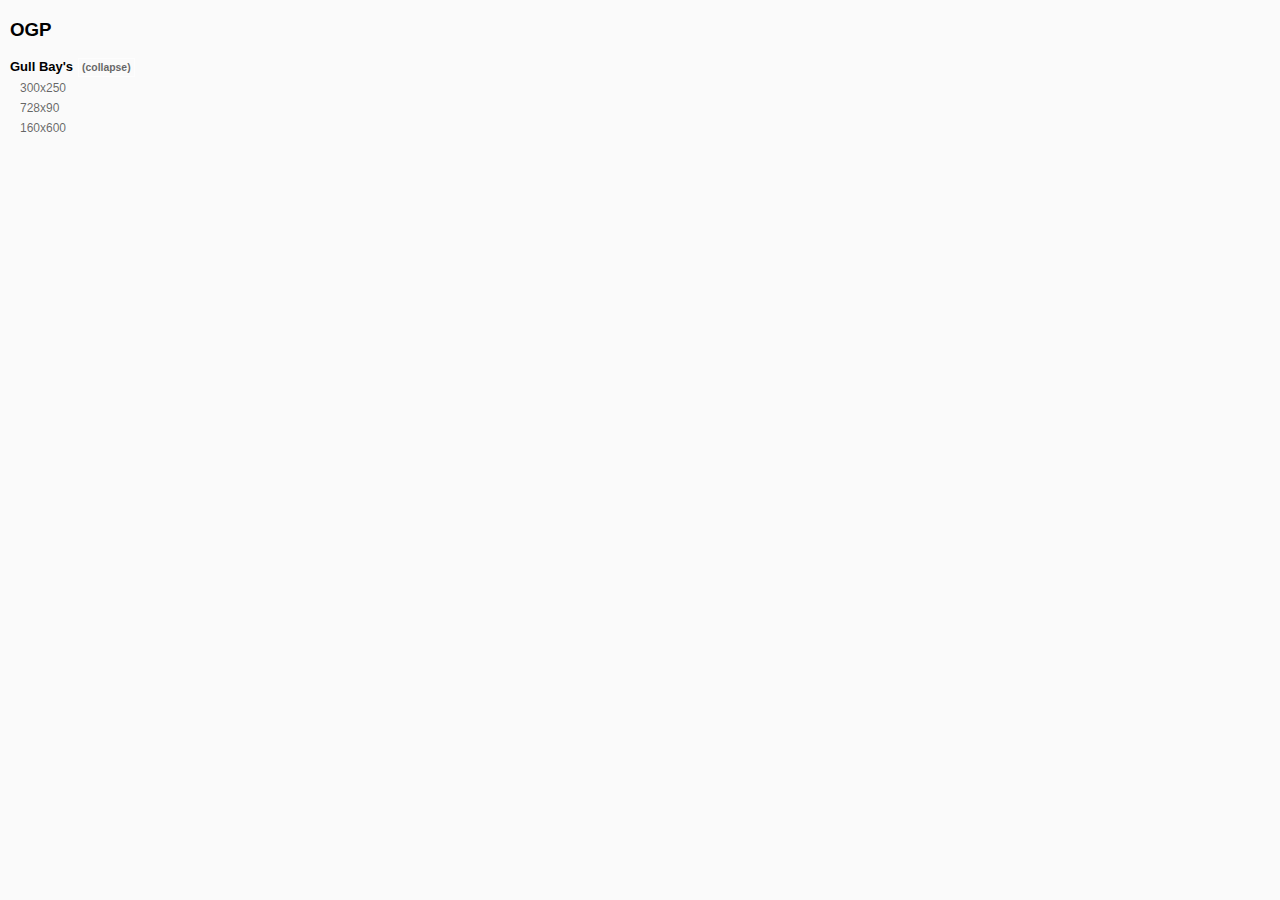
==== docs/index.html @ 2df8a0bc "one" ====
<!DOCTYPE html>
<html lang="en">
<head>
    <meta charset="UTF-8">
    <meta http-equiv="Content-Type" content="text/html;charset=utf-8" />
    <meta name="viewport" content="width=device-width, initial-scale=1.0, maximum-scale=1.0, user-scalable=no" />
    <meta charset="utf-8" />
    <title></title>
    <style>
        a{
            color:#AAA;
        }
    </style>
    <script>

    var data = {
        title: "OGP",
        banners:[
            {
                title:"Gull Bay's",
                list:[
                {
                    path: "opg_300x250",
                    title: "300x250",
                    type: "BB"
                },
                {
                    path: "opg_728x90",
                    title: "728x90",
                    type: "LB"
                },
                {
                    path: "opg_160x600",
                    title: "160x600",
                    type: "SS"
                }
                ]
            }
        ]
    }

    </script>
</head>
<body>

<script src="vendor.bundle.js"> </script>
<script src="bundle.js"> </script>

</body>
</html>
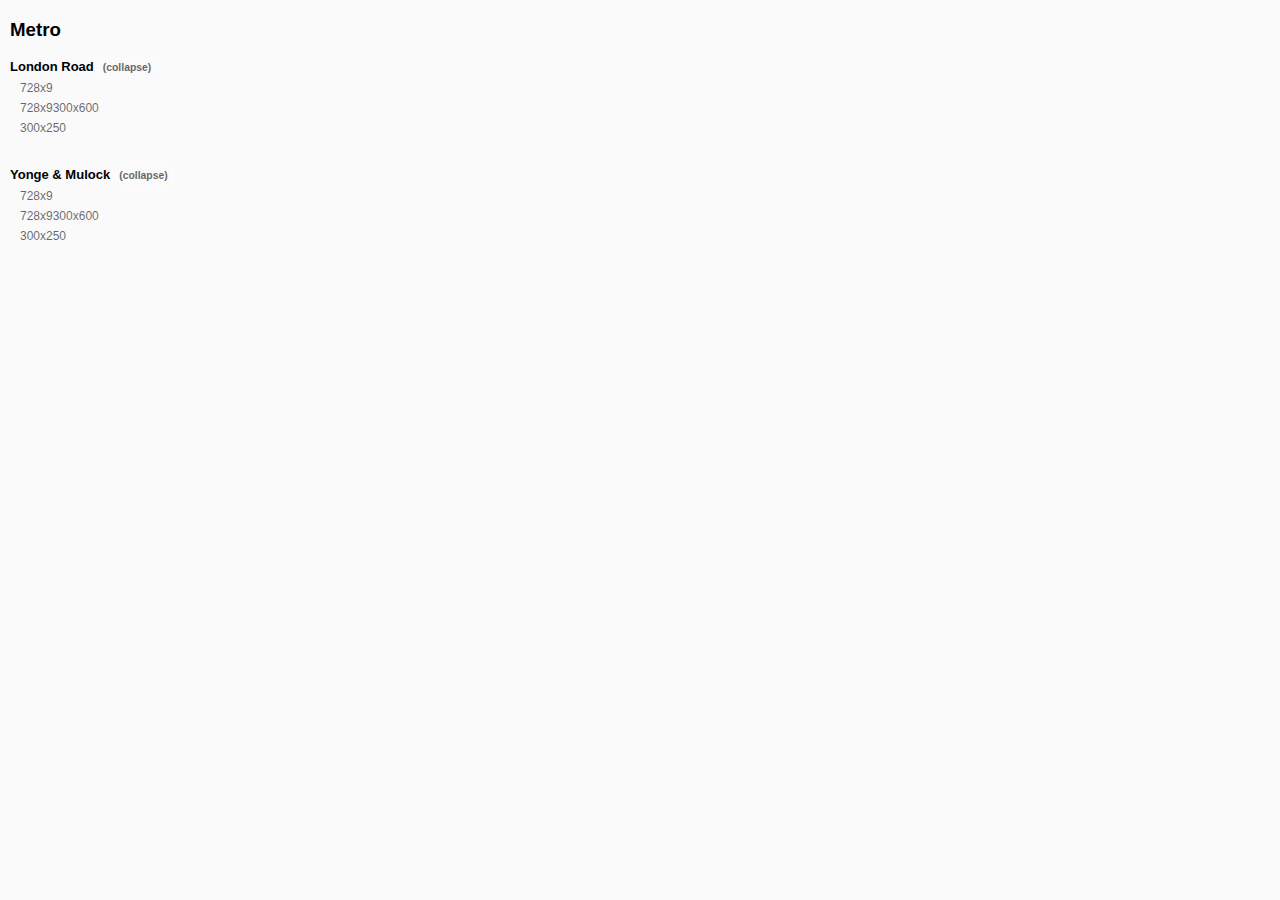
==== commit 8be526cb: "on" ====
--- a/docs/index.html
+++ b/docs/index.html
@@ -14,25 +14,45 @@
     <script>
 
     var data = {
-        title: "OGP",
+        title: "Metro",
         banners:[
             {
-                title:"Gull Bay's",
+                title:"London Road",
                 list:[
                 {
-                    path: "opg_300x250",
-                    title: "300x250",
-                    type: "BB"
-                },
-                {
-                    path: "opg_728x90",
-                    title: "728x90",
+                    path: "MET17913_728x90_LondonRoad_Pizza",
+                    title: "728x9",
                     type: "LB"
                 },
                 {
-                    path: "opg_160x600",
-                    title: "160x600",
-                    type: "SS"
+                    path: "MET17913_300x600_LondonRoad_Pizza",
+                    title: "728x9300x600",
+                    type: "DBB"
+                },
+                {
+                    path: "MET17913_300x250_LondonRoad_Pizza",
+                    title: "300x250",
+                    type: "BB"
+                }
+                ]
+            },
+            {
+                title:"Yonge & Mulock",
+                list:[
+                {
+                    path: "MET17913_728x90_YongeMulock_Pizza",
+                    title: "728x9",
+                    type: "LB"
+                },
+                {
+                    path: "MET17913_300x600_YongeMulock_Pizza",
+                    title: "728x9300x600",
+                    type: "DBB"
+                },
+                {
+                    path: "MET17913_300x250_YongeMulock_Pizza",
+                    title: "300x250",
+                    type: "BB"
                 }
                 ]
             }
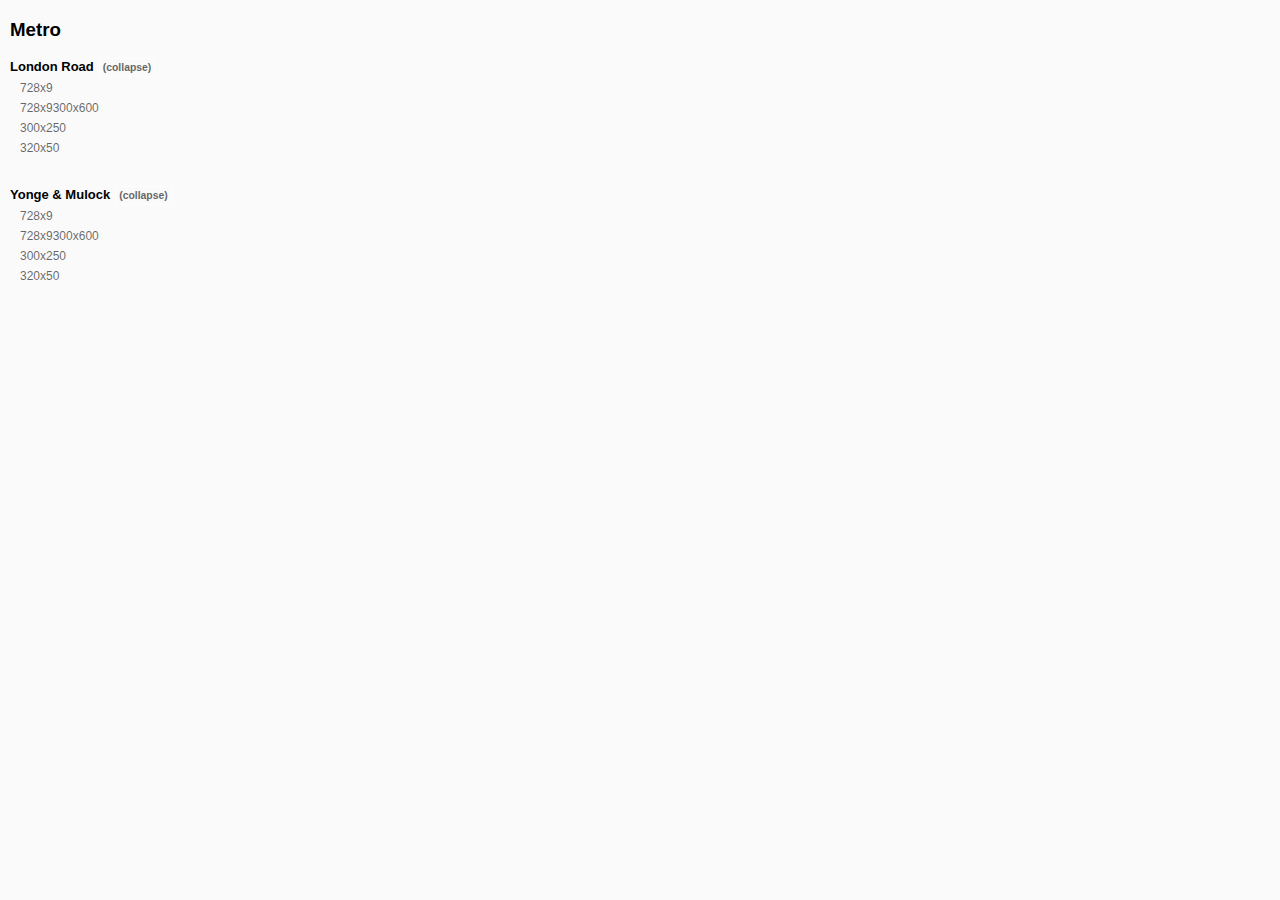
==== commit 4602235a: "on" ====
--- a/docs/index.html
+++ b/docs/index.html
@@ -33,6 +33,11 @@
                     path: "MET17913_300x250_LondonRoad_Pizza",
                     title: "300x250",
                     type: "BB"
+                },
+                 {
+                    path: "MET17913_320x50_LondonRoad_Pizza",
+                    title: "320x50",
+                    type: {w:320,h:50}
                 }
                 ]
             },
@@ -53,6 +58,11 @@
                     path: "MET17913_300x250_YongeMulock_Pizza",
                     title: "300x250",
                     type: "BB"
+                },
+                {
+                    path: "MET17913_320x50_YongeMulock_Pizza",
+                    title: "320x50",
+                    type: {w:320,h:50}
                 }
                 ]
             }
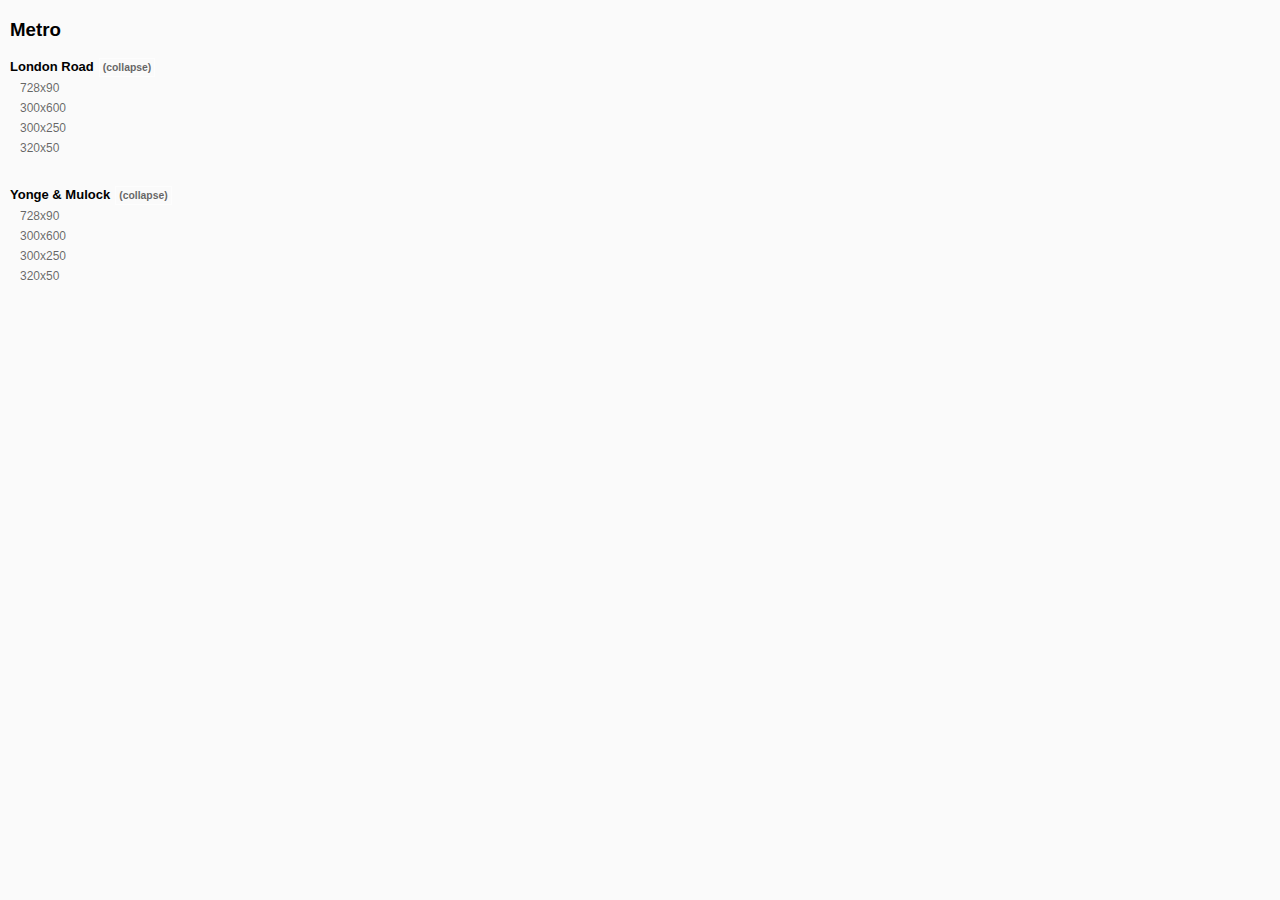
==== commit fc50be67: "on" ====
--- a/docs/index.html
+++ b/docs/index.html
@@ -21,12 +21,12 @@
                 list:[
                 {
                     path: "MET17913_728x90_LondonRoad_Pizza",
-                    title: "728x9",
+                    title: "728x90",
                     type: "LB"
                 },
                 {
                     path: "MET17913_300x600_LondonRoad_Pizza",
-                    title: "728x9300x600",
+                    title: "300x600",
                     type: "DBB"
                 },
                 {
@@ -46,12 +46,12 @@
                 list:[
                 {
                     path: "MET17913_728x90_YongeMulock_Pizza",
-                    title: "728x9",
+                    title: "728x90",
                     type: "LB"
                 },
                 {
                     path: "MET17913_300x600_YongeMulock_Pizza",
-                    title: "728x9300x600",
+                    title: "300x600",
                     type: "DBB"
                 },
                 {
